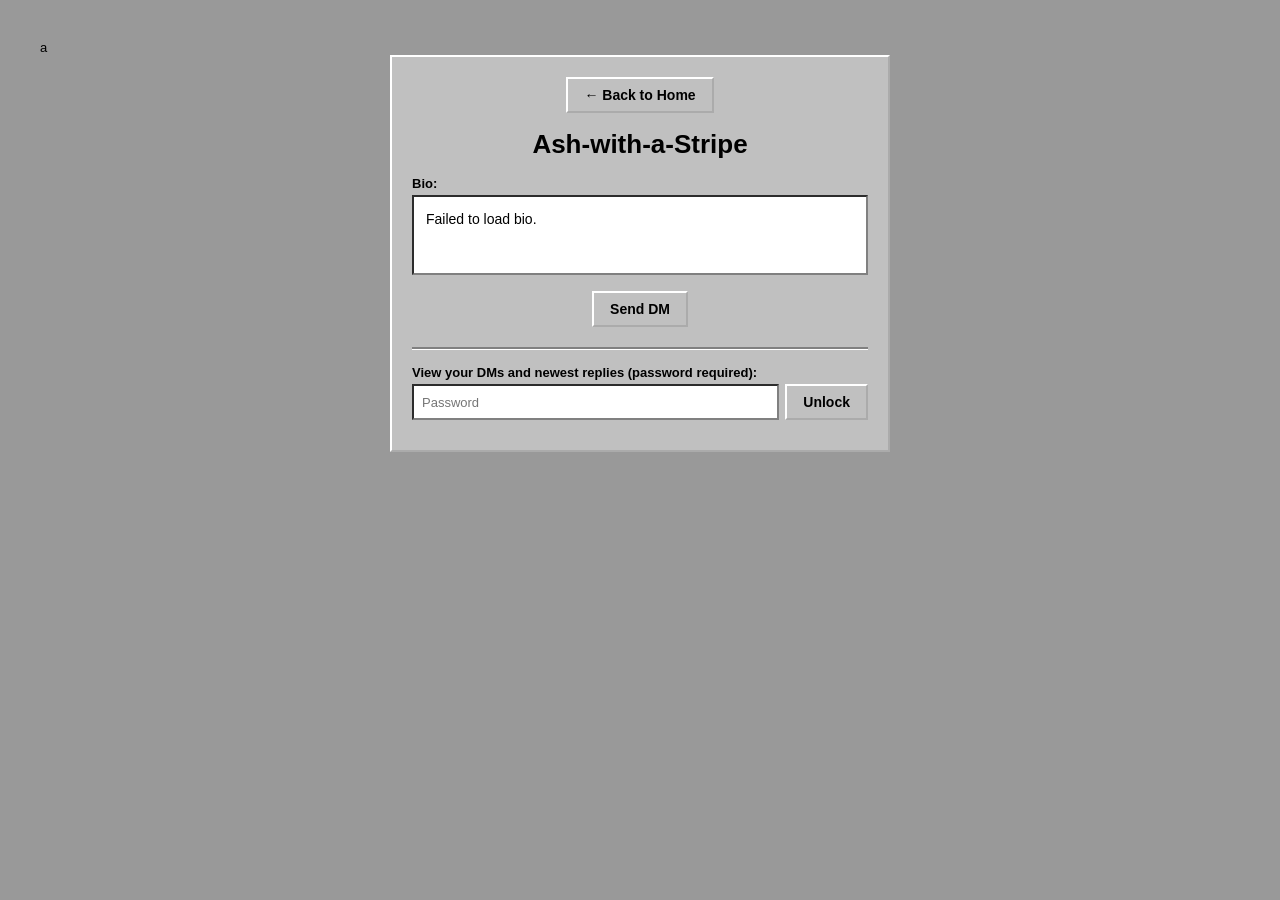
==== accounts/ash-with-a-stripe.html @ 237f7639 "+ash-with-a-stripe" ====
a<!DOCTYPE html>
<html>

<head>
<meta charset="UTF-8">
<title>Ash-with-a-Stripe profile</title>

<style>

* {
    box-sizing: border-box;
}

body {
    font-family: 'MS Sans Serif', 'Tahoma', Geneva, sans-serif;
    font-size: 13px;
    background: #999999;
    margin: 0;
    padding: 40px;
    color: #000;
}

.window {
    max-width: 500px;
    margin: auto;
    background: #c0c0c0;
    border: 2px outset #fff;
}

.profile {
    padding: 20px;
    text-align: center;
}

.username {
    font-size: 26px;
    font-weight: bold;
    margin-bottom: 16px;
    color: #000;
}

.bio-label {
    text-align: left;
    font-weight: bold;
    margin-bottom: 4px;
}

.bio {
    background: #fff;
    border: 2px inset #808080;
    padding: 12px;
    font-size: 14px;
    line-height: 1.5;
    white-space: pre-wrap;
    text-align: left;
    min-height: 80px;
}

.win95-btn {
    background: #c0c0c0;
    border: 2px outset #fff;
    padding: 8px 16px;
    font-family: inherit;
    font-size: 14px;
    font-weight: bold;
    color: #000;
    text-decoration: none;
    display: inline-block;
    cursor: pointer;
    margin-top: 16px;
}

.win95-btn:active {
    border-style: inset;
    padding: 9px 15px 7px 17px;
}

.signin-area {
    margin-top: 20px;
    padding-top: 16px;
    border-top: 2px solid #808080;
    box-shadow: inset 0 1px 0 #fff;
    text-align: left;
}

.password-label {
    font-weight: bold;
    margin-bottom: 4px;
    display: block;
}

.password-row {
    display: flex;
    gap: 6px;
}

.win95-input {
    flex: 1;
    background: #fff;
    border: 2px inset #808080;
    padding: 6px 8px;
    font-family: inherit;
    font-size: 13px;
}

.inbox {
    text-align: left;
    margin-top: 16px;
}

.inbox-label {
    font-weight: bold;
    margin-bottom: 8px;
}

.dm {
    background: #fff;
    border: 1px inset #808080;
    padding: 5px 7px;
    margin-bottom: 5px;
    font-size: 11px;
    white-space: pre-wrap;
}

.dm-meta {
    font-weight: bold;
    margin-bottom: 4px;
    color: #000;
}

.account-link {
    color: #000;
    text-decoration: none;
    font-weight: bold;
}

.account-link:hover {
    text-decoration: underline;
}

.dm-time {
    font-weight: normal;
    color: #444;
    font-size: 11px;
}

.inbox-status {
    font-size: 12px;
    color: #444;
    margin-top: 10px;
}

.newest {
    text-align: left;
    margin-top: 16px;
}

.newest-label {
    font-weight: bold;
    margin-bottom: 8px;
}

.newest-item {
    background: #fff;
    border: 1px inset #808080;
    padding: 3px 5px;
    margin-bottom: 3px;
    font-size: 9px;
    white-space: pre-wrap;
}

.newest-meta {
    font-weight: bold;
    margin-bottom: 1px;
    color: #000;
    font-size: 10px;
}

.newest-target {
    font-weight: normal;
    color: #444;
    font-size: 9px;
    margin-bottom: 2px;
}

.newest-time {
    font-weight: normal;
    color: #444;
    font-size: 9px;
}

.statusbar {
    border-top: 2px solid #808080;
    box-shadow: inset 0 1px 0 #fff;
    padding: 4px 10px;
    font-size: 11px;
    color: #000;
}

</style>

</head>


<body>


<div class="window">

    <div class="profile">

        <a class="win95-btn" href="../" style="margin-top:0; margin-bottom:16px;">
            ← Back to Home
        </a>

        <div class="username" id="username">
            Loading...
        </div>

        <div class="bio-label">Bio:</div>

        <div class="bio" id="bio">
            Loading...
        </div>

        <a class="win95-btn" href="https://forms.gle/e7aigQvr7rMyM5CG7" target="_blank" rel="noopener">
            Send DM
        </a>

        <div class="signin-area">
            <label class="password-label" for="dm-password">View your DMs and newest replies (password required):</label>
            <div class="password-row">
                <input class="win95-input" type="password" id="dm-password" placeholder="Password">
                <button class="win95-btn" id="dm-unlock" style="margin-top:0;">Unlock</button>
            </div>
            <div class="inbox" id="inbox" style="display:none;">
                <div class="inbox-label">Your DMs:</div>
                <div id="dm-list"></div>
            </div>

            <div class="newest" id="newest" style="display:none;">
                <div class="newest-label">Newest Replies to You:</div>
                <div id="newest-list"></div>
            </div>

            <div class="inbox-status" id="inbox-status"></div>
        </div>

    </div>

</div>


<script>


const API =
"https://script.google.com/macros/s/AKfycbxhYy9jtCfRPXXyoHw1Ld4hLIa7d410OalY24YAZP79ovThYoIgIv0nz4HR5Y8q3qQK/exec";

const accountName = "Ash-with-a-Stripe";

function accountUrl(name) {
    return name
        .trim()
        .toLowerCase()
        .replace(/\s+/g, "-");
}

function accountLink(name) {
    return `<a class="account-link" href="https://moonlightoctopus.github.io/Get/accounts/${accountUrl(name)}.html">${name}</a>`;
}


document.getElementById("username").textContent = accountName;


fetch(API)

.then(response => response.json())

.then(posts => {


    const account = posts.find(
        post =>
        post.name.toLowerCase() === accountName.toLowerCase()
    );


    if (account) {

        document.getElementById("bio").textContent =
            account.bio || "No bio set.";

    }

    else {

        document.getElementById("bio").textContent =
            "Bio not found.";

    }


})

.catch(error => {

    document.getElementById("bio").textContent =
        "Failed to load bio.";

    console.error(error);

});


// ---------- password-gated DM inbox ----------

document.getElementById("dm-unlock").addEventListener("click", unlockDms);

document.getElementById("dm-password").addEventListener("keydown", function (e) {
    if (e.key === "Enter") unlockDms();
});

function unlockDms() {

    const statusEl = document.getElementById("inbox-status");
    const passwordEl = document.getElementById("dm-password");
    const password = passwordEl.value;

    if (!password) {
        statusEl.textContent = "Enter your password first.";
        return;
    }

    statusEl.textContent = "Checking...";

    fetch(API, {
        method: "POST",
        headers: { "Content-Type": "text/plain;charset=utf-8" }, // avoids a CORS preflight against Apps Script
        body: JSON.stringify({
            type: "dms",
            username: accountName,
            password: password
        })
    })

    .then(res => res.json())

    .then(data => {

        if (data.error) {
            statusEl.textContent = data.error;
            return;
        }

        statusEl.textContent = "";
        passwordEl.value = "";

        const inboxEl = document.getElementById("inbox");
        const listEl = document.getElementById("dm-list");

        if (data.dms.length === 0) {
            listEl.innerHTML = "<div class='dm'>No messages yet.</div>";
        } else {

            listEl.innerHTML = data.dms.map(dm => `
                <div class="dm">
                    <div class="dm-meta">
                        ${accountLink(dm.from)}
                        <span class="dm-time">${new Date(dm.timestamp).toLocaleString()}</span>
                    </div>
                    ${dm.message}
                </div>
            `).join("");

        }

        inboxEl.style.display = "block";

        const newestEl = document.getElementById("newest");
        const newestListEl = document.getElementById("newest-list");
        const newest = data.newest || [];

        if (newest.length === 0) {
            newestListEl.innerHTML = "<div class='newest-item'>No replies yet.</div>";
        } else {

            newestListEl.innerHTML = newest.map(item => `
                <div class="newest-item">
                    <div class="newest-meta">${accountLink(item.name)} <span style="font-weight:normal;">#${item.id}</span></div>
                    <div class="newest-target">Replying to: ${item.targetLabel}</div>
                    <div class="newest-time">${new Date(item.timestamp).toLocaleString()}</div>
                    ${item.body}
                </div>
            `).join("");

        }

        newestEl.style.display = "block";

    })

    .catch(error => {
        statusEl.textContent = "Failed to load your DMs.";
        console.error(error);
    });

}


</script>


</body>

</html>
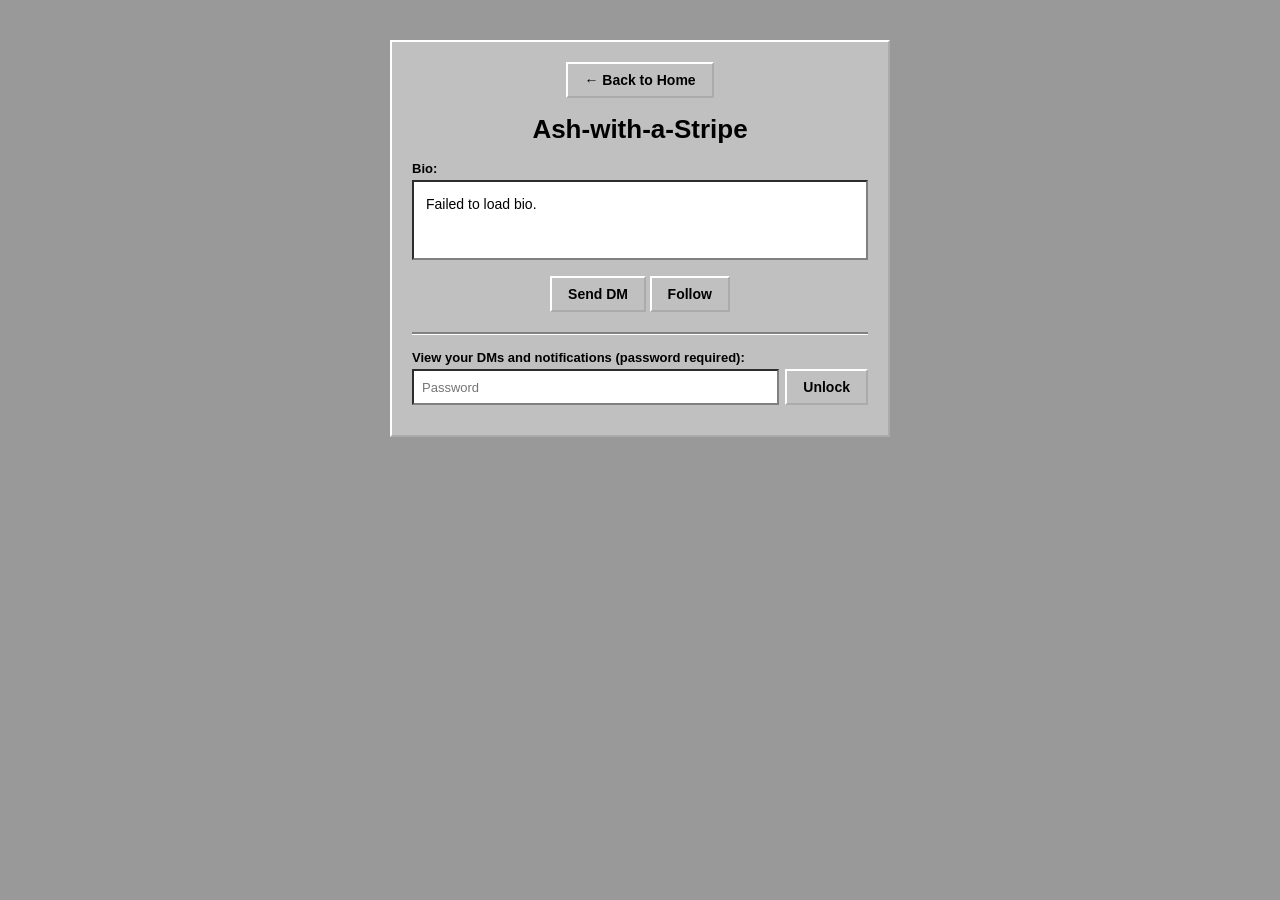
==== commit c8f2fdc6: "+follow" ====
--- a/accounts/ash-with-a-stripe.html
+++ b/accounts/ash-with-a-stripe.html
@@ -1,9 +1,9 @@
-a<!DOCTYPE html>
+<!DOCTYPE html>
 <html>
 
 <head>
 <meta charset="UTF-8">
-<title>Ash-with-a-Stripe profile</title>
+<title> Ash-with-a-Stripe - profile</title>
 
 <style>
 
@@ -227,8 +227,12 @@
             Send DM
         </a>
 
+        <a class="win95-btn" href="https://forms.gle/DKuaqD97SvTR264u6" target="_blank" rel="noopener">
+            Follow
+        </a>
+
         <div class="signin-area">
-            <label class="password-label" for="dm-password">View your DMs and newest replies (password required):</label>
+            <label class="password-label" for="dm-password">View your DMs and notifications (password required):</label>
             <div class="password-row">
                 <input class="win95-input" type="password" id="dm-password" placeholder="Password">
                 <button class="win95-btn" id="dm-unlock" style="margin-top:0;">Unlock</button>
@@ -239,7 +243,7 @@
             </div>
 
             <div class="newest" id="newest" style="display:none;">
-                <div class="newest-label">Newest Replies to You:</div>
+                <div class="newest-label">Notifications:</div>
                 <div id="newest-list"></div>
             </div>
 
@@ -255,7 +259,7 @@
 
 
 const API =
-"https://script.google.com/macros/s/AKfycbxhYy9jtCfRPXXyoHw1Ld4hLIa7d410OalY24YAZP79ovThYoIgIv0nz4HR5Y8q3qQK/exec";
+"https://script.google.com/macros/s/AKfycby3YE2won9VDswJVZ1Wf2ukVMyKCkXy_n-X7Pg35OhbMtq6VtTKu4A1i-_ZcDImPl-BHA/exec";
 
 const accountName = "Ash-with-a-Stripe";
 
@@ -383,17 +387,23 @@
         const newest = data.newest || [];
 
         if (newest.length === 0) {
-            newestListEl.innerHTML = "<div class='newest-item'>No replies yet.</div>";
+            newestListEl.innerHTML = "<div class='newest-item'>No notifications yet.</div>";
         } else {
 
-            newestListEl.innerHTML = newest.map(item => `
+            newestListEl.innerHTML = newest.map(item => {
+
+                const prefix = item.kind === "followed_post" ? "" : "Replying to: ";
+
+                return `
                 <div class="newest-item">
                     <div class="newest-meta">${accountLink(item.name)} <span style="font-weight:normal;">#${item.id}</span></div>
-                    <div class="newest-target">Replying to: ${item.targetLabel}</div>
+                    <div class="newest-target">${prefix}${item.targetLabel}</div>
                     <div class="newest-time">${new Date(item.timestamp).toLocaleString()}</div>
                     ${item.body}
                 </div>
-            `).join("");
+                `;
+
+            }).join("");
 
         }
 
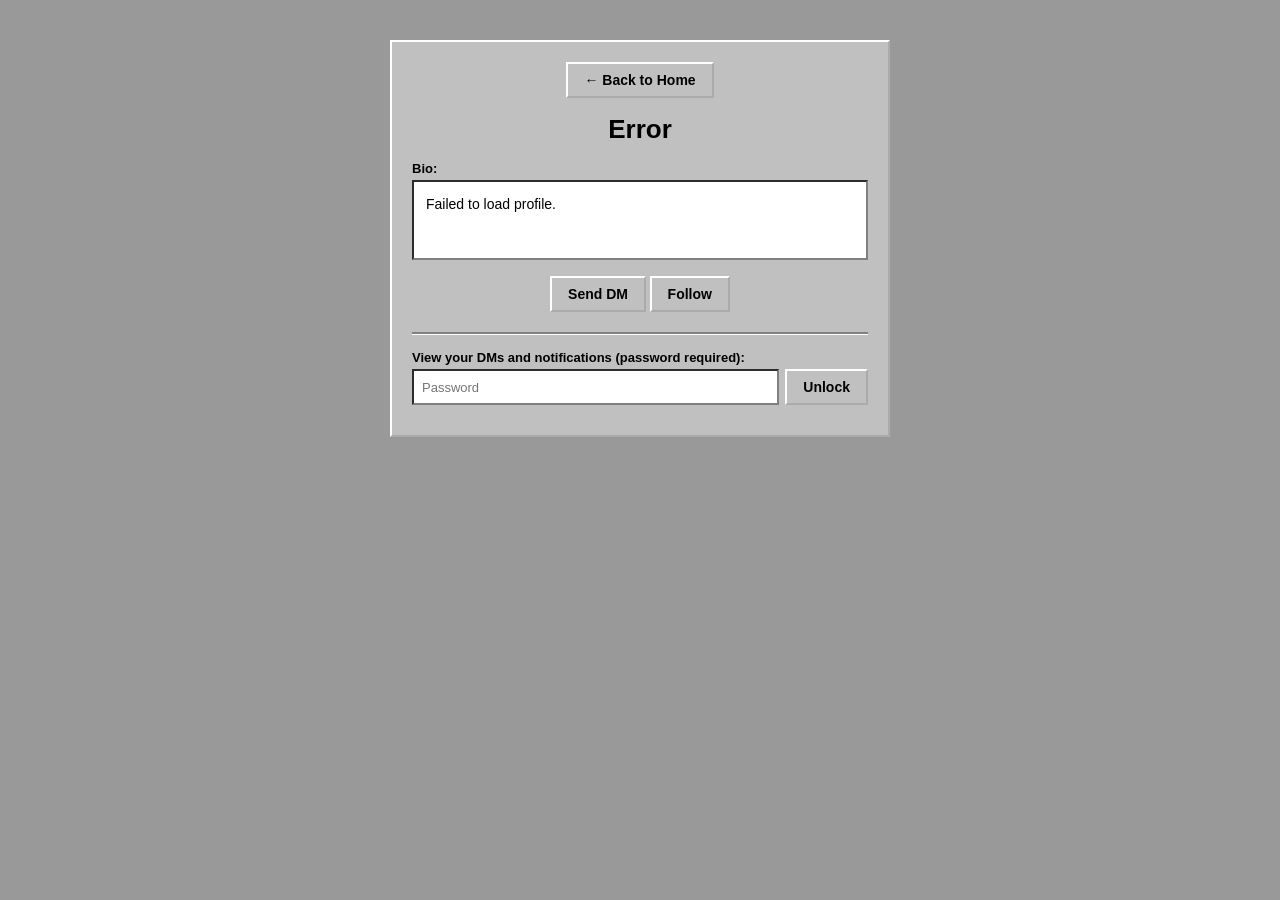
==== commit bb0fe746: "Update accounts" ====
--- a/accounts/ash-with-a-stripe.html
+++ b/accounts/ash-with-a-stripe.html
@@ -1,427 +1,12 @@
 <!DOCTYPE html>
 <html>
-
 <head>
 <meta charset="UTF-8">
-<title> Ash-with-a-Stripe - profile</title>
-
-<style>
-
-* {
-    box-sizing: border-box;
-}
-
-body {
-    font-family: 'MS Sans Serif', 'Tahoma', Geneva, sans-serif;
-    font-size: 13px;
-    background: #999999;
-    margin: 0;
-    padding: 40px;
-    color: #000;
-}
-
-.window {
-    max-width: 500px;
-    margin: auto;
-    background: #c0c0c0;
-    border: 2px outset #fff;
-}
-
-.profile {
-    padding: 20px;
-    text-align: center;
-}
-
-.username {
-    font-size: 26px;
-    font-weight: bold;
-    margin-bottom: 16px;
-    color: #000;
-}
-
-.bio-label {
-    text-align: left;
-    font-weight: bold;
-    margin-bottom: 4px;
-}
-
-.bio {
-    background: #fff;
-    border: 2px inset #808080;
-    padding: 12px;
-    font-size: 14px;
-    line-height: 1.5;
-    white-space: pre-wrap;
-    text-align: left;
-    min-height: 80px;
-}
-
-.win95-btn {
-    background: #c0c0c0;
-    border: 2px outset #fff;
-    padding: 8px 16px;
-    font-family: inherit;
-    font-size: 14px;
-    font-weight: bold;
-    color: #000;
-    text-decoration: none;
-    display: inline-block;
-    cursor: pointer;
-    margin-top: 16px;
-}
-
-.win95-btn:active {
-    border-style: inset;
-    padding: 9px 15px 7px 17px;
-}
-
-.signin-area {
-    margin-top: 20px;
-    padding-top: 16px;
-    border-top: 2px solid #808080;
-    box-shadow: inset 0 1px 0 #fff;
-    text-align: left;
-}
-
-.password-label {
-    font-weight: bold;
-    margin-bottom: 4px;
-    display: block;
-}
-
-.password-row {
-    display: flex;
-    gap: 6px;
-}
-
-.win95-input {
-    flex: 1;
-    background: #fff;
-    border: 2px inset #808080;
-    padding: 6px 8px;
-    font-family: inherit;
-    font-size: 13px;
-}
-
-.inbox {
-    text-align: left;
-    margin-top: 16px;
-}
-
-.inbox-label {
-    font-weight: bold;
-    margin-bottom: 8px;
-}
-
-.dm {
-    background: #fff;
-    border: 1px inset #808080;
-    padding: 5px 7px;
-    margin-bottom: 5px;
-    font-size: 11px;
-    white-space: pre-wrap;
-}
-
-.dm-meta {
-    font-weight: bold;
-    margin-bottom: 4px;
-    color: #000;
-}
-
-.account-link {
-    color: #000;
-    text-decoration: none;
-    font-weight: bold;
-}
-
-.account-link:hover {
-    text-decoration: underline;
-}
-
-.dm-time {
-    font-weight: normal;
-    color: #444;
-    font-size: 11px;
-}
-
-.inbox-status {
-    font-size: 12px;
-    color: #444;
-    margin-top: 10px;
-}
-
-.newest {
-    text-align: left;
-    margin-top: 16px;
-}
-
-.newest-label {
-    font-weight: bold;
-    margin-bottom: 8px;
-}
-
-.newest-item {
-    background: #fff;
-    border: 1px inset #808080;
-    padding: 3px 5px;
-    margin-bottom: 3px;
-    font-size: 9px;
-    white-space: pre-wrap;
-}
-
-.newest-meta {
-    font-weight: bold;
-    margin-bottom: 1px;
-    color: #000;
-    font-size: 10px;
-}
-
-.newest-target {
-    font-weight: normal;
-    color: #444;
-    font-size: 9px;
-    margin-bottom: 2px;
-}
-
-.newest-time {
-    font-weight: normal;
-    color: #444;
-    font-size: 9px;
-}
-
-.statusbar {
-    border-top: 2px solid #808080;
-    box-shadow: inset 0 1px 0 #fff;
-    padding: 4px 10px;
-    font-size: 11px;
-    color: #000;
-}
-
-</style>
-
+<title>Profile</title>
+<link rel="stylesheet" href="../assets/profile.css">
 </head>
-
-
 <body>
-
-
-<div class="window">
-
-    <div class="profile">
-
-        <a class="win95-btn" href="../" style="margin-top:0; margin-bottom:16px;">
-            ← Back to Home
-        </a>
-
-        <div class="username" id="username">
-            Loading...
-        </div>
-
-        <div class="bio-label">Bio:</div>
-
-        <div class="bio" id="bio">
-            Loading...
-        </div>
-
-        <a class="win95-btn" href="https://forms.gle/e7aigQvr7rMyM5CG7" target="_blank" rel="noopener">
-            Send DM
-        </a>
-
-        <a class="win95-btn" href="https://forms.gle/DKuaqD97SvTR264u6" target="_blank" rel="noopener">
-            Follow
-        </a>
-
-        <div class="signin-area">
-            <label class="password-label" for="dm-password">View your DMs and notifications (password required):</label>
-            <div class="password-row">
-                <input class="win95-input" type="password" id="dm-password" placeholder="Password">
-                <button class="win95-btn" id="dm-unlock" style="margin-top:0;">Unlock</button>
-            </div>
-            <div class="inbox" id="inbox" style="display:none;">
-                <div class="inbox-label">Your DMs:</div>
-                <div id="dm-list"></div>
-            </div>
-
-            <div class="newest" id="newest" style="display:none;">
-                <div class="newest-label">Notifications:</div>
-                <div id="newest-list"></div>
-            </div>
-
-            <div class="inbox-status" id="inbox-status"></div>
-        </div>
-
-    </div>
-
-</div>
-
-
-<script>
-
-
-const API =
-"https://script.google.com/macros/s/AKfycby3YE2won9VDswJVZ1Wf2ukVMyKCkXy_n-X7Pg35OhbMtq6VtTKu4A1i-_ZcDImPl-BHA/exec";
-
-const accountName = "Ash-with-a-Stripe";
-
-function accountUrl(name) {
-    return name
-        .trim()
-        .toLowerCase()
-        .replace(/\s+/g, "-");
-}
-
-function accountLink(name) {
-    return `<a class="account-link" href="https://moonlightoctopus.github.io/Get/accounts/${accountUrl(name)}.html">${name}</a>`;
-}
-
-
-document.getElementById("username").textContent = accountName;
-
-
-fetch(API)
-
-.then(response => response.json())
-
-.then(posts => {
-
-
-    const account = posts.find(
-        post =>
-        post.name.toLowerCase() === accountName.toLowerCase()
-    );
-
-
-    if (account) {
-
-        document.getElementById("bio").textContent =
-            account.bio || "No bio set.";
-
-    }
-
-    else {
-
-        document.getElementById("bio").textContent =
-            "Bio not found.";
-
-    }
-
-
-})
-
-.catch(error => {
-
-    document.getElementById("bio").textContent =
-        "Failed to load bio.";
-
-    console.error(error);
-
-});
-
-
-// ---------- password-gated DM inbox ----------
-
-document.getElementById("dm-unlock").addEventListener("click", unlockDms);
-
-document.getElementById("dm-password").addEventListener("keydown", function (e) {
-    if (e.key === "Enter") unlockDms();
-});
-
-function unlockDms() {
-
-    const statusEl = document.getElementById("inbox-status");
-    const passwordEl = document.getElementById("dm-password");
-    const password = passwordEl.value;
-
-    if (!password) {
-        statusEl.textContent = "Enter your password first.";
-        return;
-    }
-
-    statusEl.textContent = "Checking...";
-
-    fetch(API, {
-        method: "POST",
-        headers: { "Content-Type": "text/plain;charset=utf-8" }, // avoids a CORS preflight against Apps Script
-        body: JSON.stringify({
-            type: "dms",
-            username: accountName,
-            password: password
-        })
-    })
-
-    .then(res => res.json())
-
-    .then(data => {
-
-        if (data.error) {
-            statusEl.textContent = data.error;
-            return;
-        }
-
-        statusEl.textContent = "";
-        passwordEl.value = "";
-
-        const inboxEl = document.getElementById("inbox");
-        const listEl = document.getElementById("dm-list");
-
-        if (data.dms.length === 0) {
-            listEl.innerHTML = "<div class='dm'>No messages yet.</div>";
-        } else {
-
-            listEl.innerHTML = data.dms.map(dm => `
-                <div class="dm">
-                    <div class="dm-meta">
-                        ${accountLink(dm.from)}
-                        <span class="dm-time">${new Date(dm.timestamp).toLocaleString()}</span>
-                    </div>
-                    ${dm.message}
-                </div>
-            `).join("");
-
-        }
-
-        inboxEl.style.display = "block";
-
-        const newestEl = document.getElementById("newest");
-        const newestListEl = document.getElementById("newest-list");
-        const newest = data.newest || [];
-
-        if (newest.length === 0) {
-            newestListEl.innerHTML = "<div class='newest-item'>No notifications yet.</div>";
-        } else {
-
-            newestListEl.innerHTML = newest.map(item => {
-
-                const prefix = item.kind === "followed_post" ? "" : "Replying to: ";
-
-                return `
-                <div class="newest-item">
-                    <div class="newest-meta">${accountLink(item.name)} <span style="font-weight:normal;">#${item.id}</span></div>
-                    <div class="newest-target">${prefix}${item.targetLabel}</div>
-                    <div class="newest-time">${new Date(item.timestamp).toLocaleString()}</div>
-                    ${item.body}
-                </div>
-                `;
-
-            }).join("");
-
-        }
-
-        newestEl.style.display = "block";
-
-    })
-
-    .catch(error => {
-        statusEl.textContent = "Failed to load your DMs.";
-        console.error(error);
-    });
-
-}
-
-
-</script>
-
-
+<div id="app"></div>
+<script src="../assets/profile.js"></script>
 </body>
-
 </html>
--- a/assets/profile.css
+++ b/assets/profile.css
@@ -0,0 +1,194 @@
+* {
+    box-sizing: border-box;
+}
+
+body {
+    font-family: 'MS Sans Serif', 'Tahoma', Geneva, sans-serif;
+    font-size: 13px;
+    background: #999999;
+    margin: 0;
+    padding: 40px;
+    color: #000;
+}
+
+.window {
+    max-width: 500px;
+    margin: auto;
+    background: #c0c0c0;
+    border: 2px outset #fff;
+}
+
+.profile {
+    padding: 20px;
+    text-align: center;
+}
+
+.username {
+    font-size: 26px;
+    font-weight: bold;
+    margin-bottom: 16px;
+    color: #000;
+}
+
+.bio-label {
+    text-align: left;
+    font-weight: bold;
+    margin-bottom: 4px;
+}
+
+.bio {
+    background: #fff;
+    border: 2px inset #808080;
+    padding: 12px;
+    font-size: 14px;
+    line-height: 1.5;
+    white-space: pre-wrap;
+    text-align: left;
+    min-height: 80px;
+}
+
+.win95-btn {
+    background: #c0c0c0;
+    border: 2px outset #fff;
+    padding: 8px 16px;
+    font-family: inherit;
+    font-size: 14px;
+    font-weight: bold;
+    color: #000;
+    text-decoration: none;
+    display: inline-block;
+    cursor: pointer;
+    margin-top: 16px;
+}
+
+.win95-btn:active {
+    border-style: inset;
+    padding: 9px 15px 7px 17px;
+}
+
+.signin-area {
+    margin-top: 20px;
+    padding-top: 16px;
+    border-top: 2px solid #808080;
+    box-shadow: inset 0 1px 0 #fff;
+    text-align: left;
+}
+
+.password-label {
+    font-weight: bold;
+    margin-bottom: 4px;
+    display: block;
+}
+
+.password-row {
+    display: flex;
+    gap: 6px;
+}
+
+.win95-input {
+    flex: 1;
+    background: #fff;
+    border: 2px inset #808080;
+    padding: 6px 8px;
+    font-family: inherit;
+    font-size: 13px;
+}
+
+.inbox {
+    text-align: left;
+    margin-top: 16px;
+}
+
+.inbox-label {
+    font-weight: bold;
+    margin-bottom: 8px;
+}
+
+.dm {
+    background: #fff;
+    border: 1px inset #808080;
+    padding: 5px 7px;
+    margin-bottom: 5px;
+    font-size: 11px;
+    white-space: pre-wrap;
+}
+
+.dm-meta {
+    font-weight: bold;
+    margin-bottom: 4px;
+    color: #000;
+}
+
+.account-link {
+    color: #000;
+    text-decoration: none;
+    font-weight: bold;
+}
+
+.account-link:hover {
+    text-decoration: underline;
+}
+
+.dm-time {
+    font-weight: normal;
+    color: #444;
+    font-size: 11px;
+}
+
+.inbox-status {
+    font-size: 12px;
+    color: #444;
+    margin-top: 10px;
+}
+
+.newest {
+    text-align: left;
+    margin-top: 16px;
+}
+
+.newest-label {
+    font-weight: bold;
+    margin-bottom: 8px;
+}
+
+.newest-item {
+    background: #fff;
+    border: 1px inset #808080;
+    padding: 3px 5px;
+    margin-bottom: 3px;
+    font-size: 9px;
+    white-space: pre-wrap;
+}
+
+.newest-meta {
+    font-weight: bold;
+    margin-bottom: 1px;
+    color: #000;
+    font-size: 10px;
+}
+
+.newest-target {
+    font-weight: normal;
+    color: #444;
+    font-size: 9px;
+    margin-bottom: 2px;
+}
+
+.newest-time {
+    font-weight: normal;
+    color: #444;
+    font-size: 9px;
+}
+
+.statusbar {
+    border-top: 2px solid #808080;
+    box-shadow: inset 0 1px 0 #fff;
+    padding: 4px 10px;
+    font-size: 11px;
+    color: #000;
+}
+
+.error-state {
+    color: #900;
+    font-weight: bold;
+}
